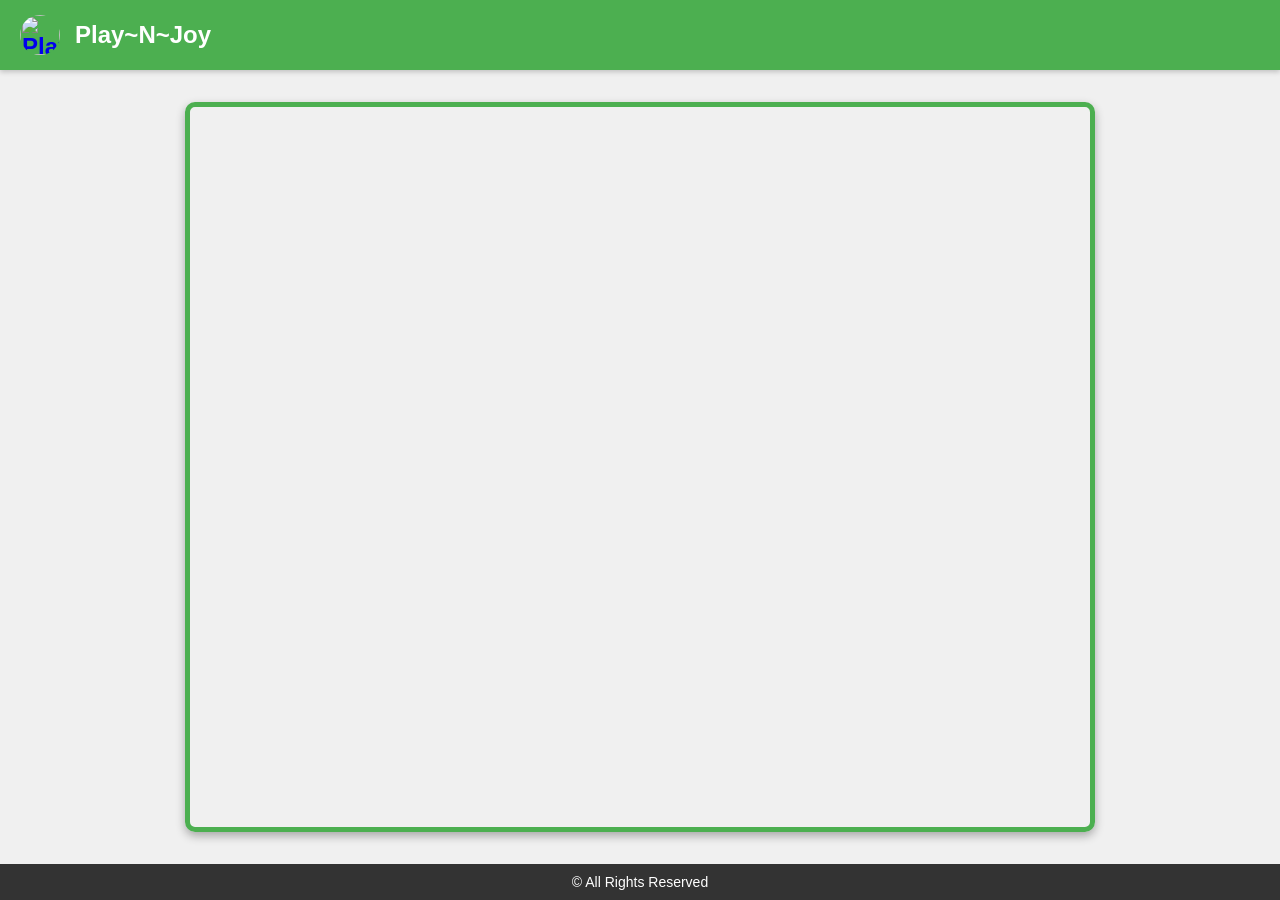
==== games/merge-the-gems.html @ c17e10af "Create merge-the-gems.html" ====
<meta name='viewport' content='width=device-width, initial-scale=1'/><!DOCTYPE html>
<html lang="en">
<head>
    <meta charset="UTF-8">
    <meta name="viewport" content="width=device-width, initial-scale=1.0">
    <title>Bubble Shooter Game - Play~N~Joy</title>
    <style>
        body {
            margin: 0;
            padding: 0;
            font-family: Arial, sans-serif;
            background-color: #f0f0f0;
            color: #333;
            display: flex;
            flex-direction: column;
            min-height: 100vh;
        }

        header {
            background-color: #4CAF50;
            color: white;
            padding: 15px 20px;
            display: flex;
            align-items: center;
            box-shadow: 0 2px 5px rgba(0, 0, 0, 0.2);
            font-size: 24px;
            font-weight: bold;
        }

        header img {
            height: 40px;
            margin-right: 15px;
            border-radius: 50%;
        }

        main {
            flex-grow: 1;
            display: flex;
            justify-content: center;
            align-items: center;
            padding: 20px;
        }

        iframe {
            width: 100%;
            height: 80vh; /* Adjust height as needed */
            max-width: 900px;
            border: 5px solid #4CAF50;
            border-radius: 10px;
            box-shadow: 0 4px 10px rgba(0, 0, 0, 0.3);
        }

        footer {
            background-color: #333;
            color: white;
            text-align: center;
            padding: 10px 0;
            font-size: 14px;
        }
    </style>
</head>
<body>

<header>
    <a href="https://wwu.infy.uk">
        <img src="/images/logo.png" alt="Play~N~Joy Logo">
    </a>
    <span>Play~N~Joy</span>
</header>

<main>
    <iframe seamless="seamless" allowtransparency="true" allowfullscreen="true" frameborder="0" src="https://zv1y2i8p.play.gamezop.com/g/XxembtJs1"></iframe>
</main>

<footer>
    &copy; All Rights Reserved
</footer>

</body>
</html
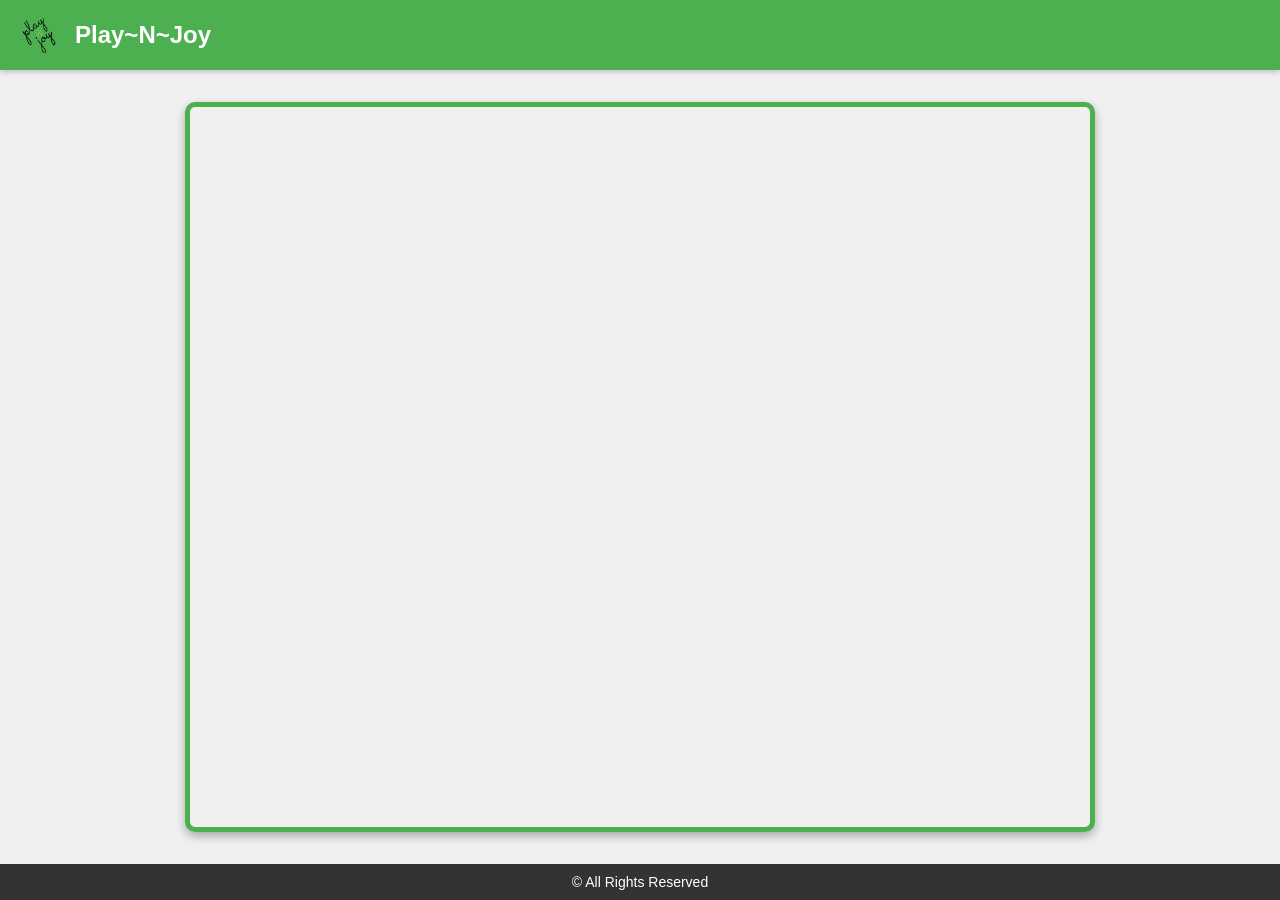
==== commit 947f114e: "Update merge-the-gems.html" ====
--- a/games/merge-the-gems.html
+++ b/games/merge-the-gems.html
@@ -69,7 +69,7 @@
 </header>
 
 <main>
-    <iframe seamless="seamless" allowtransparency="true" allowfullscreen="true" frameborder="0" src="https://zv1y2i8p.play.gamezop.com/g/XxembtJs1"></iframe>
+    <iframe seamless="seamless" allowtransparency="true" allowfullscreen="true" frameborder="0" src="https://games.cdn.famobi.com/html5games/c/cut-the-rope/v100/?fg_domain=play.famobi.com&fg_aid=A1000-1&fg_uid=4531b37c-a8e0-4a67-9ebd-e8d3190b6277&fg_pid=4638e320-4444-4514-81c4-d80a8c662371&fg_beat=236&original_ref=https%3A%2F%2Ffamobi.com%2F"></iframe>
 </main>
 
 <footer>
